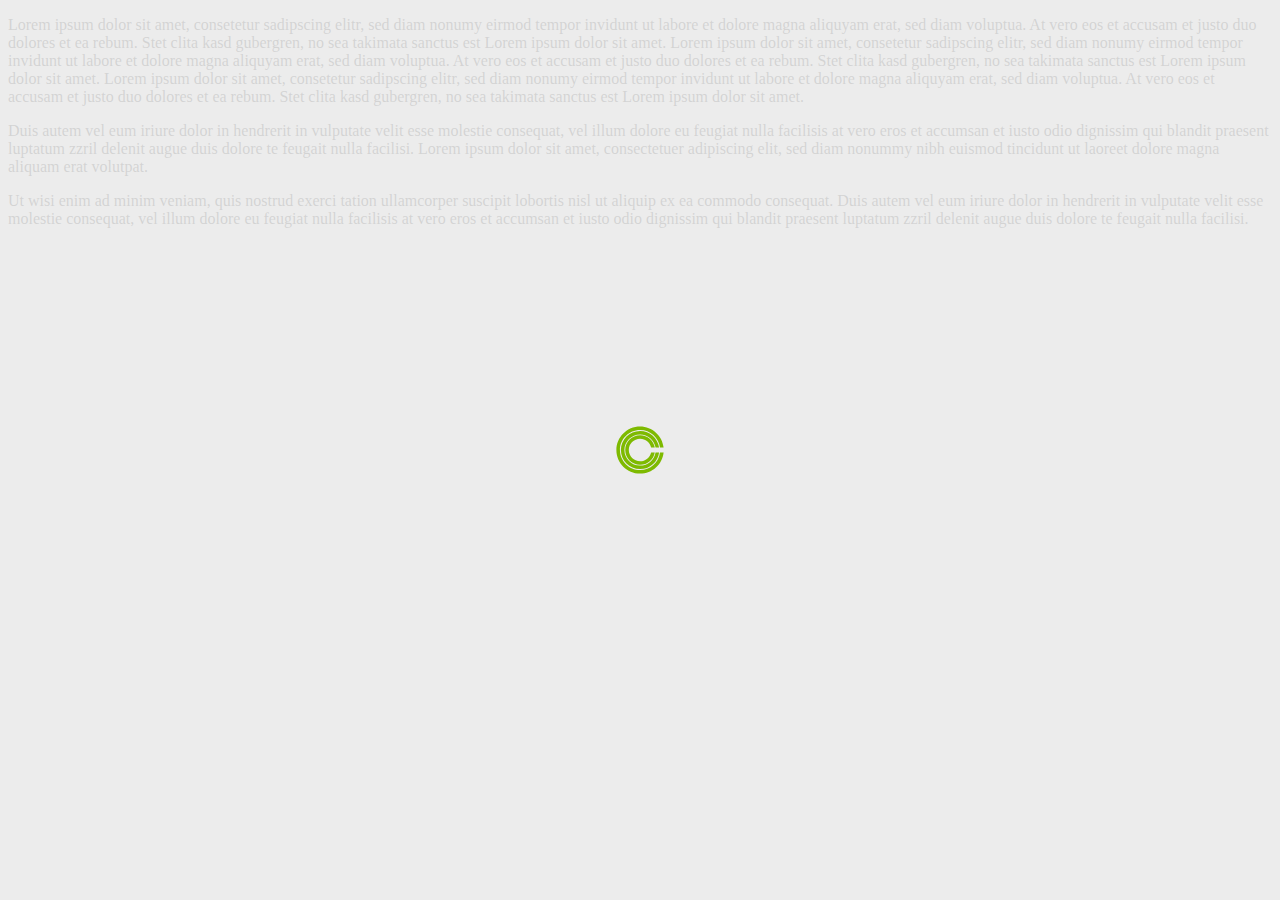
==== index.html @ cf4bf64b "don't use body tag for adding an overlay" ====
<!DOCTYPE html>
<html>
<head>
<meta charset="utf-8">
<title>Plain "Complex" CSS-Spinner</title>
<link rel="stylesheet" type="text/css" href="clx_spinner.css">
</head>

<body>

	<div class="clx_curtain"><div class="clx_spinner"></div></div>

	<div class="content">
		<p>
			Lorem ipsum dolor sit amet, consetetur sadipscing elitr, sed diam nonumy eirmod tempor invidunt ut labore et dolore magna aliquyam erat, sed diam voluptua. At vero eos et accusam et justo duo dolores et ea rebum. Stet clita kasd gubergren, no sea takimata sanctus est Lorem ipsum dolor sit amet. Lorem ipsum dolor sit amet, consetetur sadipscing elitr, sed diam nonumy eirmod tempor invidunt ut labore et dolore magna aliquyam erat, sed diam voluptua. At vero eos et accusam et justo duo dolores et ea rebum. Stet clita kasd gubergren, no sea takimata sanctus est Lorem ipsum dolor sit amet. Lorem ipsum dolor sit amet, consetetur sadipscing elitr, sed diam nonumy eirmod tempor invidunt ut labore et dolore magna aliquyam erat, sed diam voluptua. At vero eos et accusam et justo duo dolores et ea rebum. Stet clita kasd gubergren, no sea takimata sanctus est Lorem ipsum dolor sit amet. 
		</p>
		<p>
			Duis autem vel eum iriure dolor in hendrerit in vulputate velit esse molestie consequat, vel illum dolore eu feugiat nulla facilisis at vero eros et accumsan et iusto odio dignissim qui blandit praesent luptatum zzril delenit augue duis dolore te feugait nulla facilisi. Lorem ipsum dolor sit amet, consectetuer adipiscing elit, sed diam nonummy nibh euismod tincidunt ut laoreet dolore magna aliquam erat volutpat. 
		</p>
		<p>
			Ut wisi enim ad minim veniam, quis nostrud exerci tation ullamcorper suscipit lobortis nisl ut aliquip ex ea commodo consequat. Duis autem vel eum iriure dolor in hendrerit in vulputate velit esse molestie consequat, vel illum dolore eu feugiat nulla facilisis at vero eros et accumsan et iusto odio dignissim qui blandit praesent luptatum zzril delenit augue duis dolore te feugait nulla facilisi. 
		</p>
	</div>
</body>
</html>
---- clx_spinner.css ----
:root {
   --spinner-size: 60px;
}
.clx_spinner {
	width: var(--spinner-size);
	height: var(--spinner-size);
	background:
		url([data-uri])
		no-repeat;
	animation: spinner 4s ease infinite;
	background-size: 100%;
	position: fixed;
	top: calc(50% - (var(--spinner-size) / 2));
	left: calc(50% - (var(--spinner-size) / 2));
}

.clx_spinner:before {
	content: '';
	display: block;
	width: 100%;
	height: 100%;
	background:
		url([data-uri])
		no-repeat;
	animation: spinner 2s ease infinite;
	background-size: 100%;
}

.clx_spinner:after {
	content: '';
	display: block;
	width: 100%;
	height: 100%;
	background:
		url([data-uri])
		no-repeat;
	animation: spinner 1s ease infinite;
	position: absolute;
	top: 0;
	left: 0;
	background-size: 100%;
}

@keyframes spinner {to { transform:rotate(360deg);}}

.clx_curtain:before {
	content: '';
	width: 100%;
	height: 100%;
	background: #eaeaea;
	position: fixed;
	top: 0;
	left: 0;
	opacity: 0.9;
}
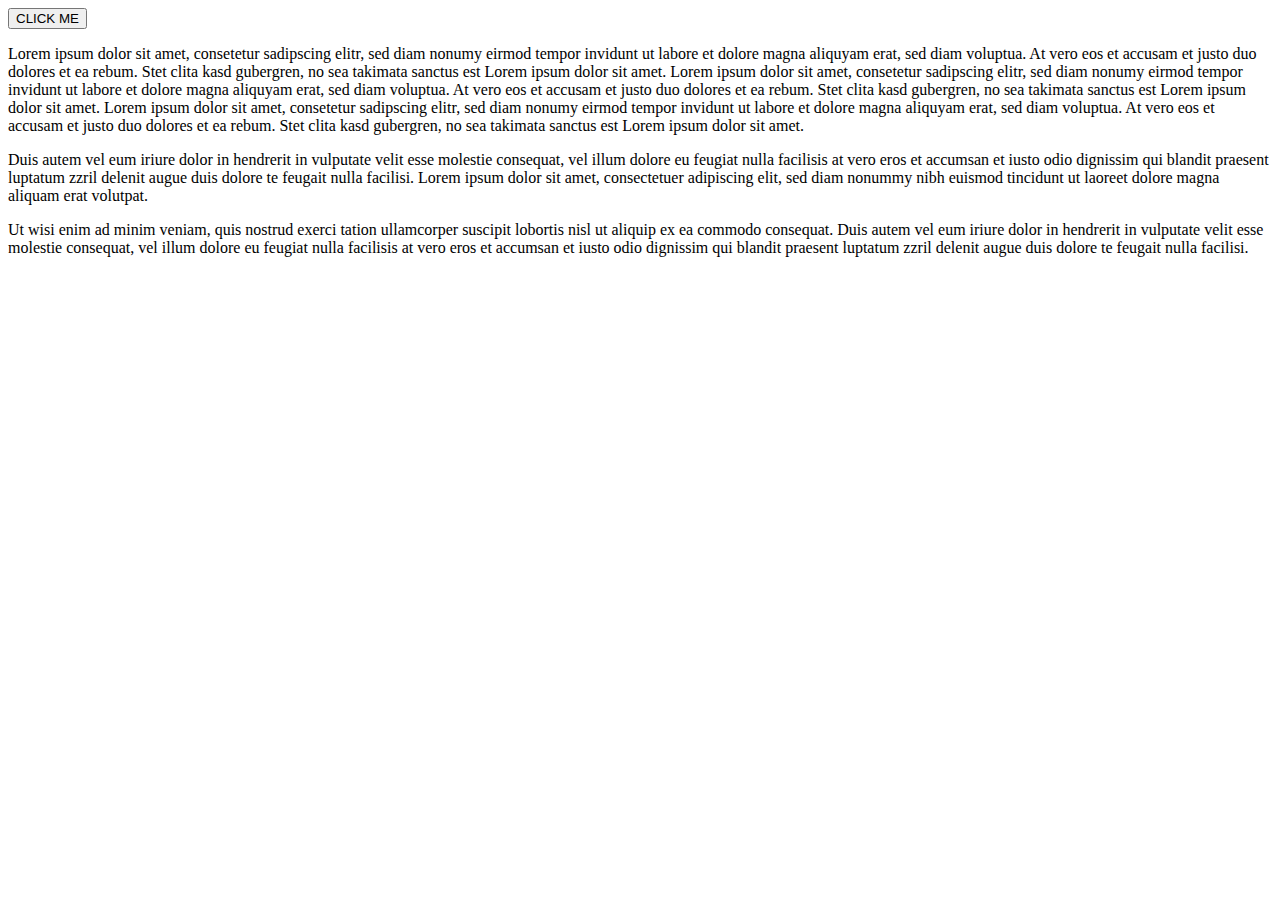
==== commit 77c7a7ce: "Provide spinner as custom element" ====
--- a/index.html
+++ b/index.html
@@ -1,16 +1,17 @@
 <!DOCTYPE html>
 <html>
 <head>
-<meta charset="utf-8">
-<title>Plain "Complex" CSS-Spinner</title>
-<link rel="stylesheet" type="text/css" href="clx_spinner.css">
+	<meta charset="utf-8">
+	<title>Plain "Complex" CSS-Spinner</title>
+	<link rel="stylesheet" type="text/css" href="clx_spinner.css">
+	<script type="text/javascript" src="clx_spinner.js"></script>
 </head>
 
 <body>
 
-	<div class="clx_curtain"><div class="clx_spinner"></div></div>
 
 	<div class="content">
+		<button id="clickMe">CLICK ME</button>
 		<p>
 			Lorem ipsum dolor sit amet, consetetur sadipscing elitr, sed diam nonumy eirmod tempor invidunt ut labore et dolore magna aliquyam erat, sed diam voluptua. At vero eos et accusam et justo duo dolores et ea rebum. Stet clita kasd gubergren, no sea takimata sanctus est Lorem ipsum dolor sit amet. Lorem ipsum dolor sit amet, consetetur sadipscing elitr, sed diam nonumy eirmod tempor invidunt ut labore et dolore magna aliquyam erat, sed diam voluptua. At vero eos et accusam et justo duo dolores et ea rebum. Stet clita kasd gubergren, no sea takimata sanctus est Lorem ipsum dolor sit amet. Lorem ipsum dolor sit amet, consetetur sadipscing elitr, sed diam nonumy eirmod tempor invidunt ut labore et dolore magna aliquyam erat, sed diam voluptua. At vero eos et accusam et justo duo dolores et ea rebum. Stet clita kasd gubergren, no sea takimata sanctus est Lorem ipsum dolor sit amet. 
 		</p>
@@ -21,5 +22,11 @@
 			Ut wisi enim ad minim veniam, quis nostrud exerci tation ullamcorper suscipit lobortis nisl ut aliquip ex ea commodo consequat. Duis autem vel eum iriure dolor in hendrerit in vulputate velit esse molestie consequat, vel illum dolore eu feugiat nulla facilisis at vero eros et accumsan et iusto odio dignissim qui blandit praesent luptatum zzril delenit augue duis dolore te feugait nulla facilisi. 
 		</p>
 	</div>
+	<script>
+		document.getElementById('clickMe').addEventListener('click', function(ev) {
+			var spinner = document.createElement("clx-spinner");
+			document.querySelector('body').appendChild(spinner);
+		});
+	</script>
 </body>
 </html>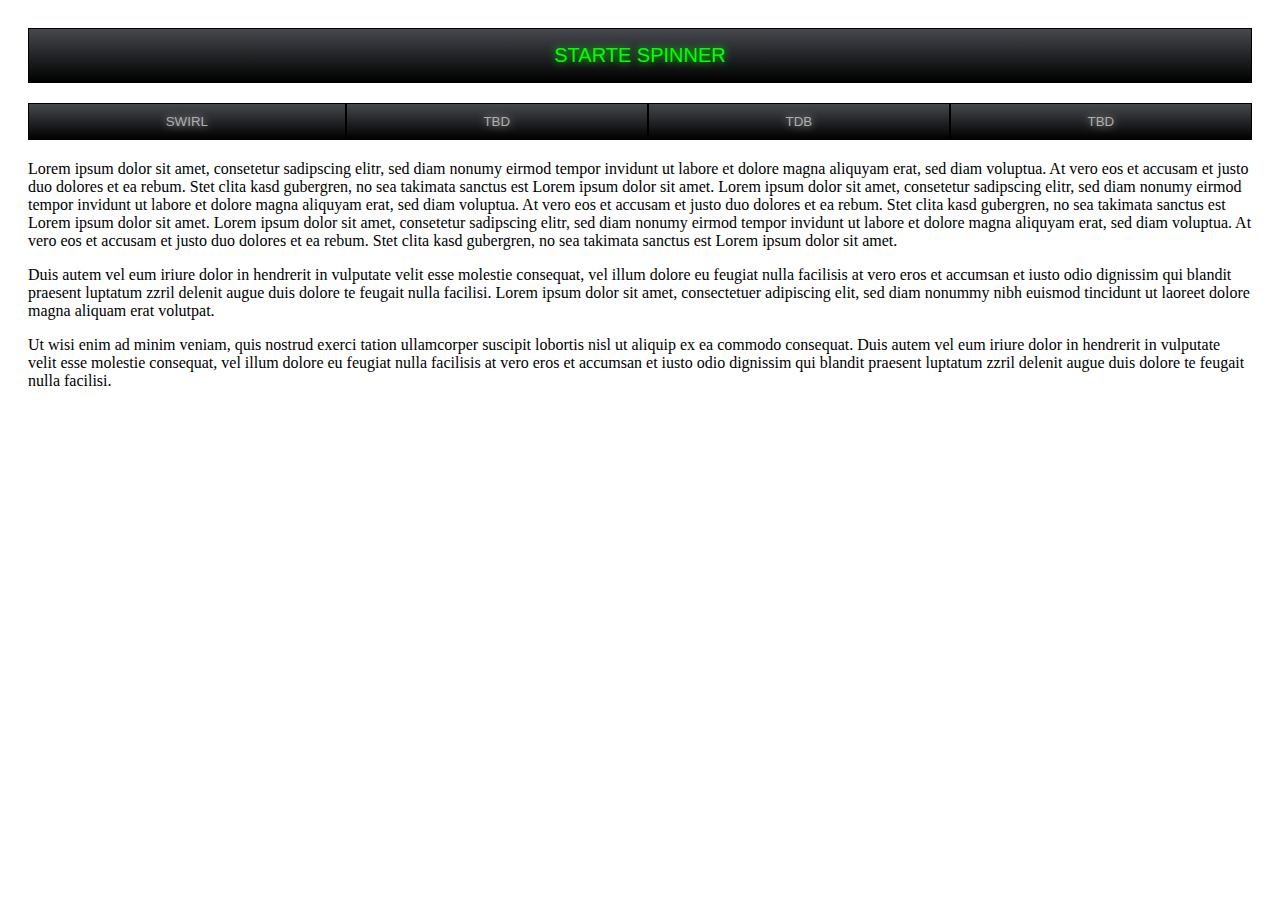
==== commit 783473e1: "split code for outer layout" ====
--- a/index.html
+++ b/index.html
@@ -3,30 +3,30 @@
 <head>
 	<meta charset="utf-8">
 	<title>Plain "Complex" CSS-Spinner</title>
-	<link rel="stylesheet" type="text/css" href="clx_spinner.css">
-	<script type="text/javascript" src="clx_spinner.js"></script>
+	<link rel="stylesheet" type="text/css" href="style.css">
+	<script type="text/javascript" src="script.js" async></script>
 </head>
 
 <body>
-
-
 	<div class="content">
-		<button id="clickMe">CLICK ME</button>
-		<p>
-			Lorem ipsum dolor sit amet, consetetur sadipscing elitr, sed diam nonumy eirmod tempor invidunt ut labore et dolore magna aliquyam erat, sed diam voluptua. At vero eos et accusam et justo duo dolores et ea rebum. Stet clita kasd gubergren, no sea takimata sanctus est Lorem ipsum dolor sit amet. Lorem ipsum dolor sit amet, consetetur sadipscing elitr, sed diam nonumy eirmod tempor invidunt ut labore et dolore magna aliquyam erat, sed diam voluptua. At vero eos et accusam et justo duo dolores et ea rebum. Stet clita kasd gubergren, no sea takimata sanctus est Lorem ipsum dolor sit amet. Lorem ipsum dolor sit amet, consetetur sadipscing elitr, sed diam nonumy eirmod tempor invidunt ut labore et dolore magna aliquyam erat, sed diam voluptua. At vero eos et accusam et justo duo dolores et ea rebum. Stet clita kasd gubergren, no sea takimata sanctus est Lorem ipsum dolor sit amet. 
-		</p>
-		<p>
-			Duis autem vel eum iriure dolor in hendrerit in vulputate velit esse molestie consequat, vel illum dolore eu feugiat nulla facilisis at vero eros et accumsan et iusto odio dignissim qui blandit praesent luptatum zzril delenit augue duis dolore te feugait nulla facilisi. Lorem ipsum dolor sit amet, consectetuer adipiscing elit, sed diam nonummy nibh euismod tincidunt ut laoreet dolore magna aliquam erat volutpat. 
-		</p>
-		<p>
-			Ut wisi enim ad minim veniam, quis nostrud exerci tation ullamcorper suscipit lobortis nisl ut aliquip ex ea commodo consequat. Duis autem vel eum iriure dolor in hendrerit in vulputate velit esse molestie consequat, vel illum dolore eu feugiat nulla facilisis at vero eros et accumsan et iusto odio dignissim qui blandit praesent luptatum zzril delenit augue duis dolore te feugait nulla facilisi. 
-		</p>
+		<button id="clickMe">starte spinner</button>
+		<div class="spinner_styles">
+			<button class="change_style" data-style="three_dee">swirl</button>
+			<button class="change_style">tbd</button>
+			<button class="change_style">tdb</button>
+			<button class="change_style">tbd</button>
+		</div>
+		<div class="text">
+			<p>
+				Lorem ipsum dolor sit amet, consetetur sadipscing elitr, sed diam nonumy eirmod tempor invidunt ut labore et dolore magna aliquyam erat, sed diam voluptua. At vero eos et accusam et justo duo dolores et ea rebum. Stet clita kasd gubergren, no sea takimata sanctus est Lorem ipsum dolor sit amet. Lorem ipsum dolor sit amet, consetetur sadipscing elitr, sed diam nonumy eirmod tempor invidunt ut labore et dolore magna aliquyam erat, sed diam voluptua. At vero eos et accusam et justo duo dolores et ea rebum. Stet clita kasd gubergren, no sea takimata sanctus est Lorem ipsum dolor sit amet. Lorem ipsum dolor sit amet, consetetur sadipscing elitr, sed diam nonumy eirmod tempor invidunt ut labore et dolore magna aliquyam erat, sed diam voluptua. At vero eos et accusam et justo duo dolores et ea rebum. Stet clita kasd gubergren, no sea takimata sanctus est Lorem ipsum dolor sit amet.
+			</p>
+			<p>
+				Duis autem vel eum iriure dolor in hendrerit in vulputate velit esse molestie consequat, vel illum dolore eu feugiat nulla facilisis at vero eros et accumsan et iusto odio dignissim qui blandit praesent luptatum zzril delenit augue duis dolore te feugait nulla facilisi. Lorem ipsum dolor sit amet, consectetuer adipiscing elit, sed diam nonummy nibh euismod tincidunt ut laoreet dolore magna aliquam erat volutpat.
+			</p>
+			<p>
+				Ut wisi enim ad minim veniam, quis nostrud exerci tation ullamcorper suscipit lobortis nisl ut aliquip ex ea commodo consequat. Duis autem vel eum iriure dolor in hendrerit in vulputate velit esse molestie consequat, vel illum dolore eu feugiat nulla facilisis at vero eros et accumsan et iusto odio dignissim qui blandit praesent luptatum zzril delenit augue duis dolore te feugait nulla facilisi.
+			</p>
+		</div>
 	</div>
-	<script>
-		document.getElementById('clickMe').addEventListener('click', function(ev) {
-			var spinner = document.createElement("clx-spinner");
-			document.querySelector('body').appendChild(spinner);
-		});
-	</script>
 </body>
-</html>+</html>
--- a/style.css
+++ b/style.css
@@ -0,0 +1,60 @@
+body {
+    display: grid;
+    grid-template-columns: repeat(4, 1fr);
+    grid-template-rows: auto;
+    grid-template-areas:
+            "header header header header"
+            "main main main main";
+    justify-items: center;
+    overflow: hidden;
+}
+.content {
+    padding: 20px;
+    grid-area: header;
+}
+#clickMe {
+    width: 100%;
+    padding: 15px;
+    font-size: 15pt;
+    animation: buttonPulse 2s ease infinite;
+}
+.spinner_styles {
+    display: flex;
+    margin: 20px 0;
+}
+button {
+    background: linear-gradient(to bottom, rgba(69,72,77,1) 0%,rgba(0,0,0,1) 100%);
+    border: 1px solid #000;
+    color: #00ff00;
+    text-shadow: 0 0 8px #00ff00;
+    text-transform: uppercase;
+}
+button:hover {
+    box-shadow: inset 0 0 5px 3px green;
+}
+button:disabled {
+    color: #afafaf;
+    text-shadow: 0 0 8px #afafaf;
+}
+button:disabled:hover {
+    box-shadow: none;
+}
+.spinner_styles button {
+    flex-grow: 1;
+    padding: 10px;
+}
+
+@keyframes buttonPulse {
+    0% {
+        color: #00a100;
+        text-shadow: none;
+    }
+    50% {
+        color: #00ff00;
+        text-shadow: 0 0 8px #00ff00;
+    }
+    100% {
+        color: #00a100;
+        text-shadow: none;
+    }
+}
